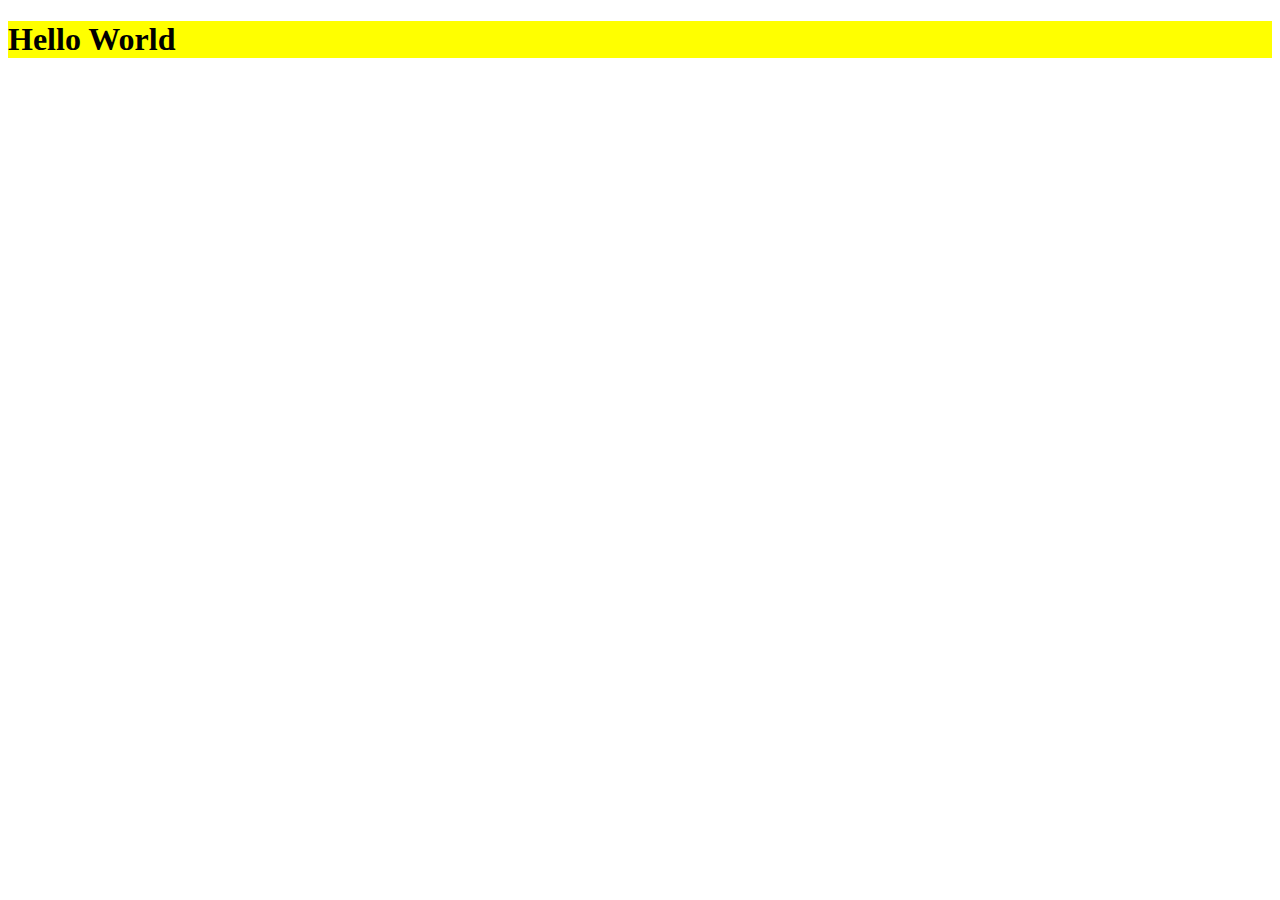
==== index.html @ 6f9be471 "my first commit" ====
<!DOCTYPE html>
<html lang="en">
<head>
    <meta charset="UTF-8">
    <meta name="viewport" content="width=device-width, initial-scale=1.0">
    <title>Document</title>
    <link rel="stylesheet" href="style.css">
</head>
<body>
    <div class="container">
        <h1>Hello World</h1>
    </div>












</body>
</html>
---- style.css ----
.container {
    background-color: yellow;
}
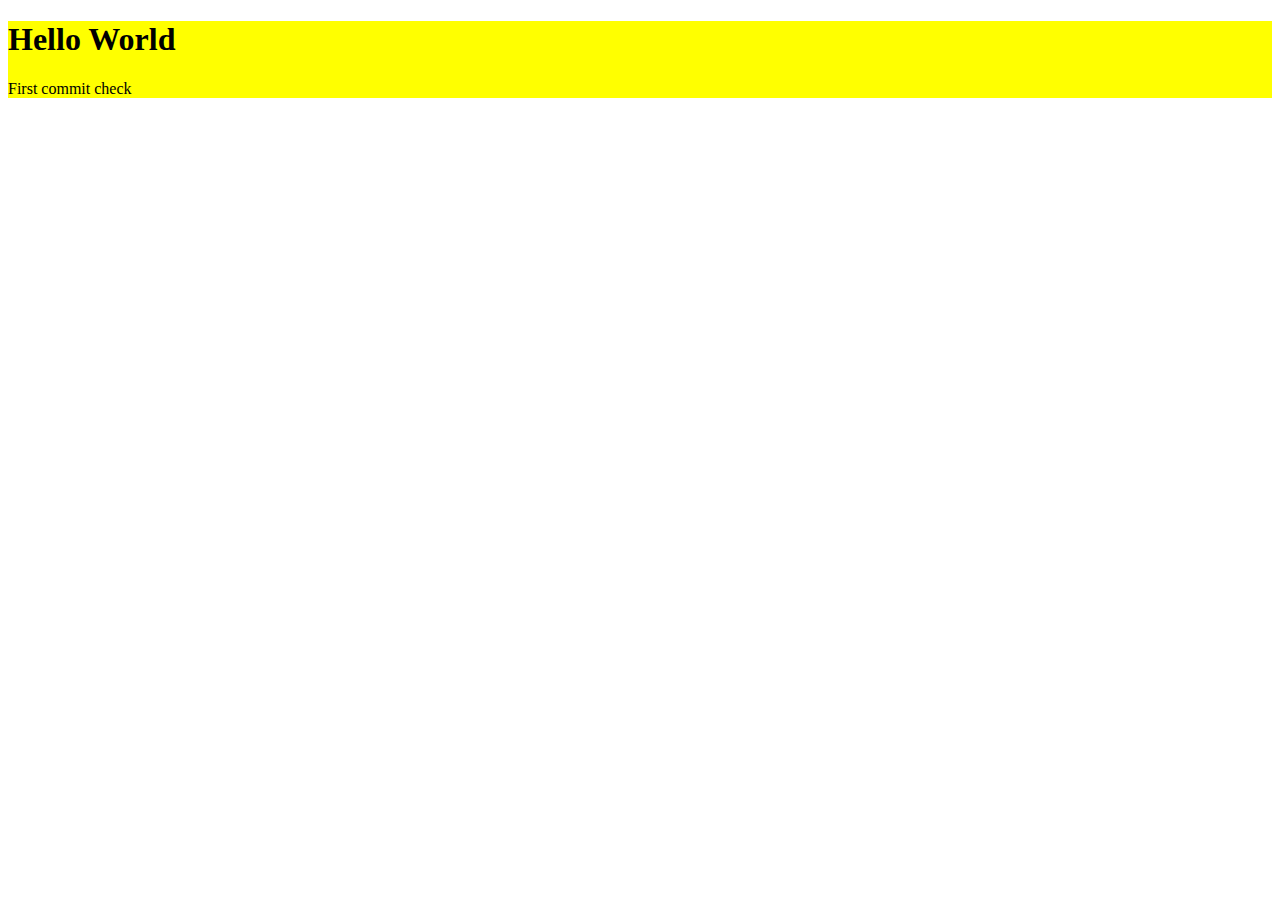
==== commit e0ab99a1: "paragraf added" ====
--- a/index.html
+++ b/index.html
@@ -9,7 +9,10 @@
 <body>
     <div class="container">
         <h1>Hello World</h1>
+
+        <p>First commit check</p>
     </div>
+
 
 
 
